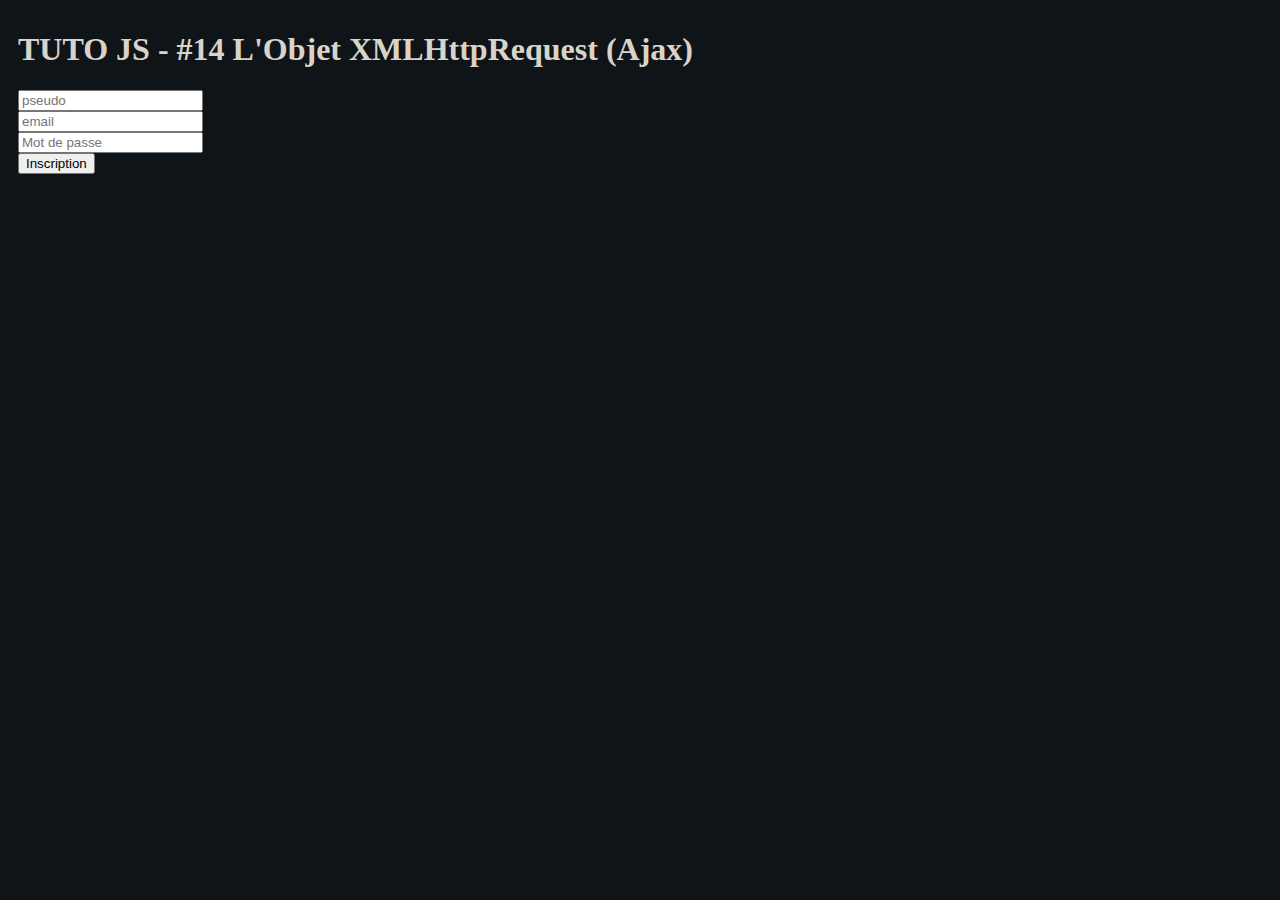
==== index.html @ 7c45dbb9 "Première sauvegarde" ====
<!DOCTYPE html>
<html>
    <head>
        <meta charset="utf-8">
        <title>TUTO JS - #14 L'Objet XMLHttpRequest (Ajax)</title>
        <link rel="stylesheet" href="css/style.css" rel="stylesheet">
    </head>
    <body>
        <h1 id="titre" >TUTO JS - #14 L'Objet XMLHttpRequest (Ajax)</h1>
        
        <form id="inscription">
            <input type="text" id="pseudo" name="pseudo" placeholder="pseudo"><br>
            <input type="email" id="email" name="email" placeholder="email"><br>
            <input type="mdp" id="mdp" name="mdp" placeholder="Mot de passe"><br>
            <input type="submit" value="Inscription">
        </form>
        <div id="demo"></div>
        <script src="js/app.js"></script>
    </body>
</html>
---- css/style.css ----
html{
    background-color: #0F1419;
    color: #D9D3C8;
    padding: 10px;
}
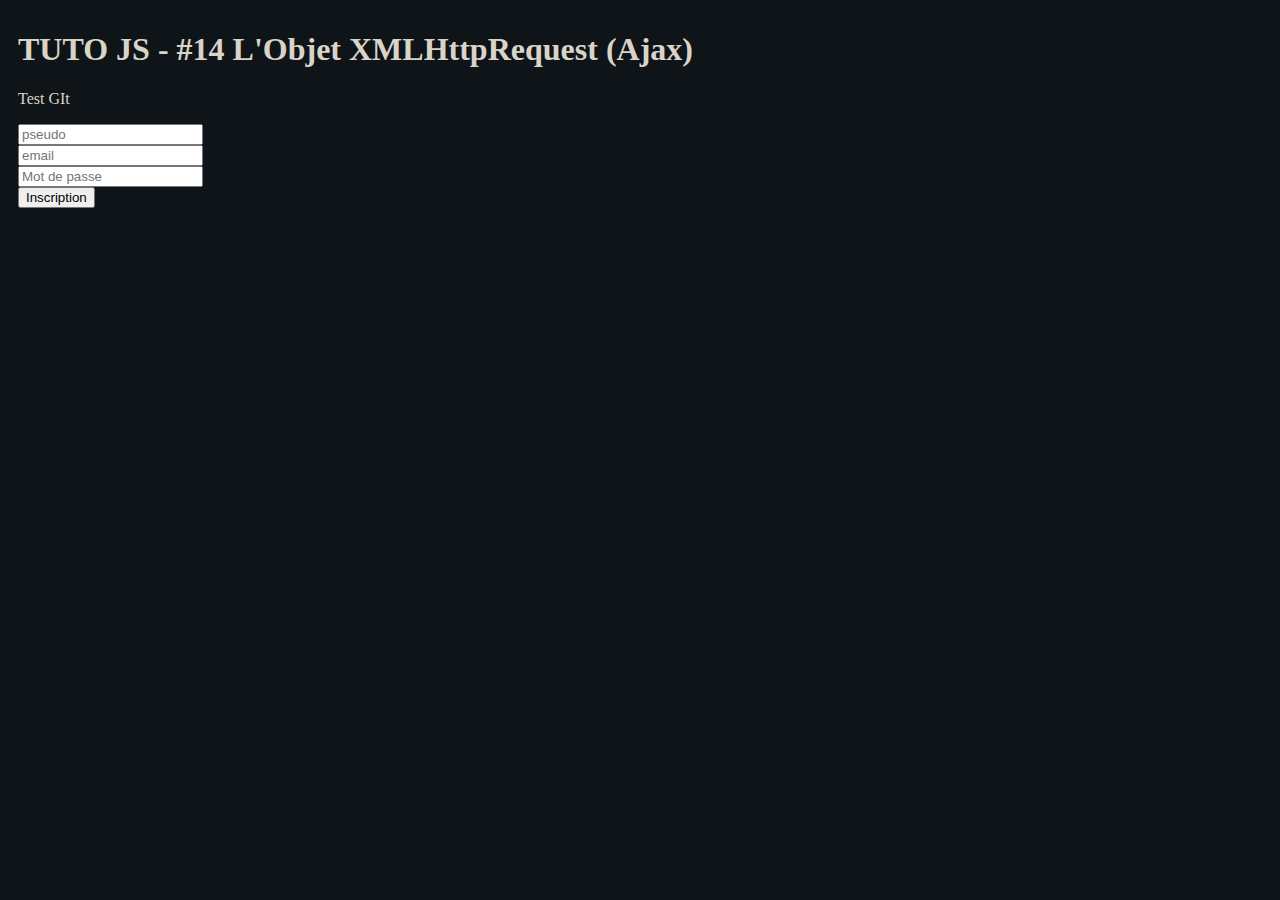
==== commit bba60e11: "Changement fichiers index.html et index2.html" ====
--- a/index.html
+++ b/index.html
@@ -7,7 +7,7 @@
     </head>
     <body>
         <h1 id="titre" >TUTO JS - #14 L'Objet XMLHttpRequest (Ajax)</h1>
-        
+        <p>Test GIt</p>
         <form id="inscription">
             <input type="text" id="pseudo" name="pseudo" placeholder="pseudo"><br>
             <input type="email" id="email" name="email" placeholder="email"><br>
